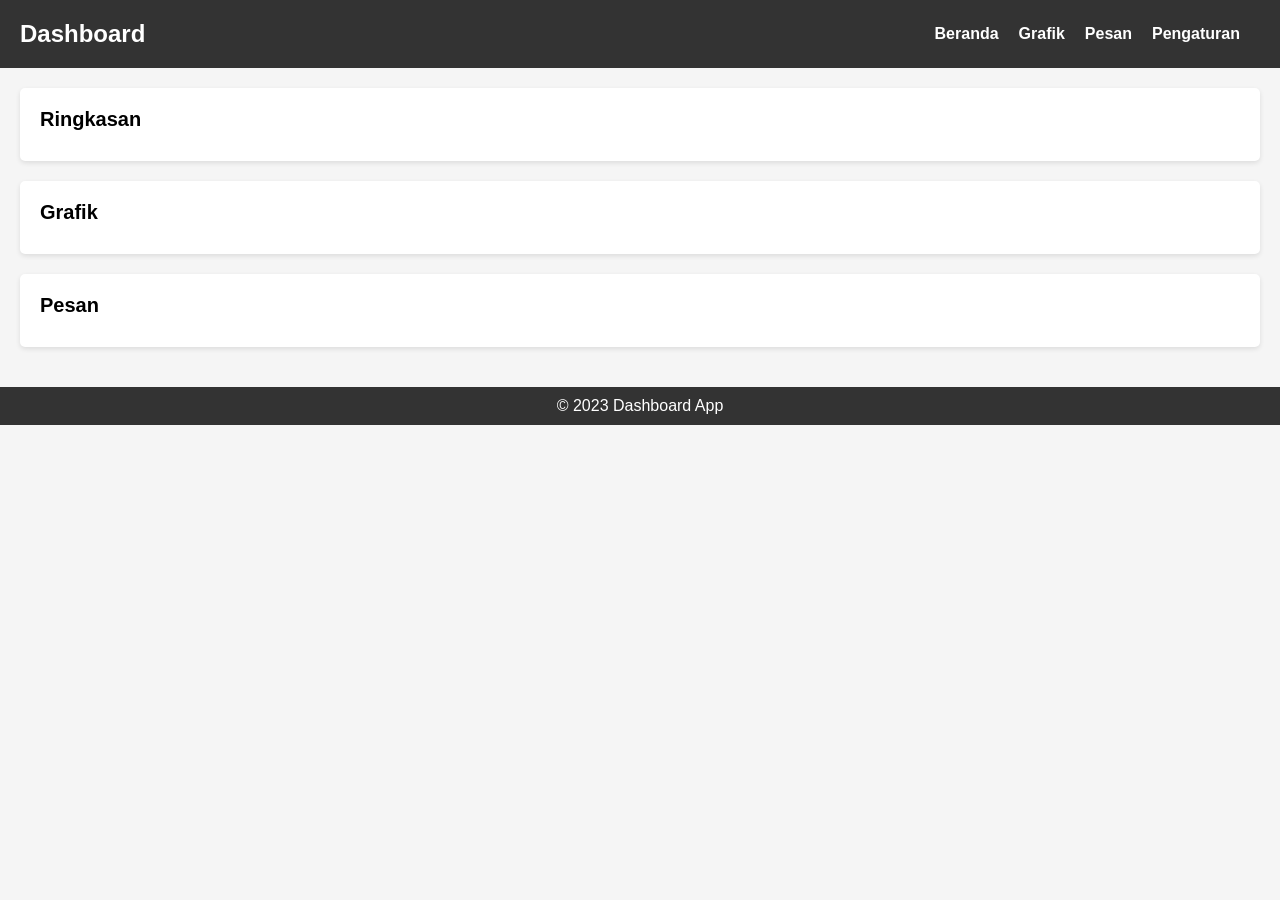
==== index.html @ dd08c04a "first commit" ====
<!DOCTYPE html>
<html lang="en">
<head>
    <meta charset="UTF-8">
    <meta name="viewport" content="width=device-width, initial-scale=1.0">
    <title>Dashboard</title>
    <link rel="stylesheet" href="style.css">
</head>
<body>
    <header>
        <h1>Dashboard</h1>
        <nav>
            <ul>
                <li><a href="#">Beranda</a></li>
                <li><a href="#">Grafik</a></li>
                <li><a href="#">Pesan</a></li>
                <li><a href="#">Pengaturan</a></li>
            </ul>
        </nav>
    </header>

    <main>
        <section id="overview">
            <h2>Ringkasan</h2>
            <!-- Tambahkan konten ringkasan di sini -->
        </section>

        <section id="charts">
            <h2>Grafik</h2>
            <!-- Tambahkan grafik atau visualisasi data di sini -->
        </section>

        <section id="messages">
            <h2>Pesan</h2>
            <!-- Tambahkan daftar pesan atau kotak pesan di sini -->
        </section>
    </main>

    <footer>
        <p>&copy; 2023 Dashboard App</p>
    </footer>
</body>
</html>
---- style.css ----
/* Reset CSS untuk menghapus gaya default browser */
* {
    margin: 0;
    padding: 0;
    box-sizing: border-box;
}

/* Gaya umum untuk body */
body {
    font-family: Arial, sans-serif;
    background-color: #f5f5f5;
    margin: 0;
    padding: 0;
}

/* Header */
header {
    background-color: #333;
    color: #fff;
    padding: 20px;
    display: flex;
    justify-content: space-between;
    align-items: center;
}

header h1 {
    font-size: 24px;
}

nav ul {
    list-style: none;
    display: flex;
}

nav ul li {
    margin-right: 20px;
}

nav ul li a {
    text-decoration: none;
    color: #fff;
    font-weight: bold;
}

/* Main Content */
main {
    padding: 20px;
}

section {
    background-color: #fff;
    padding: 20px;
    margin-bottom: 20px;
    border-radius: 5px;
    box-shadow: 0 2px 5px rgba(0, 0, 0, 0.1);
}

section h2 {
    font-size: 20px;
    margin-bottom: 10px;
}

/* Footer */
footer {
    background-color: #333;
    color: #fff;
    text-align: center;
    padding: 10px;
}
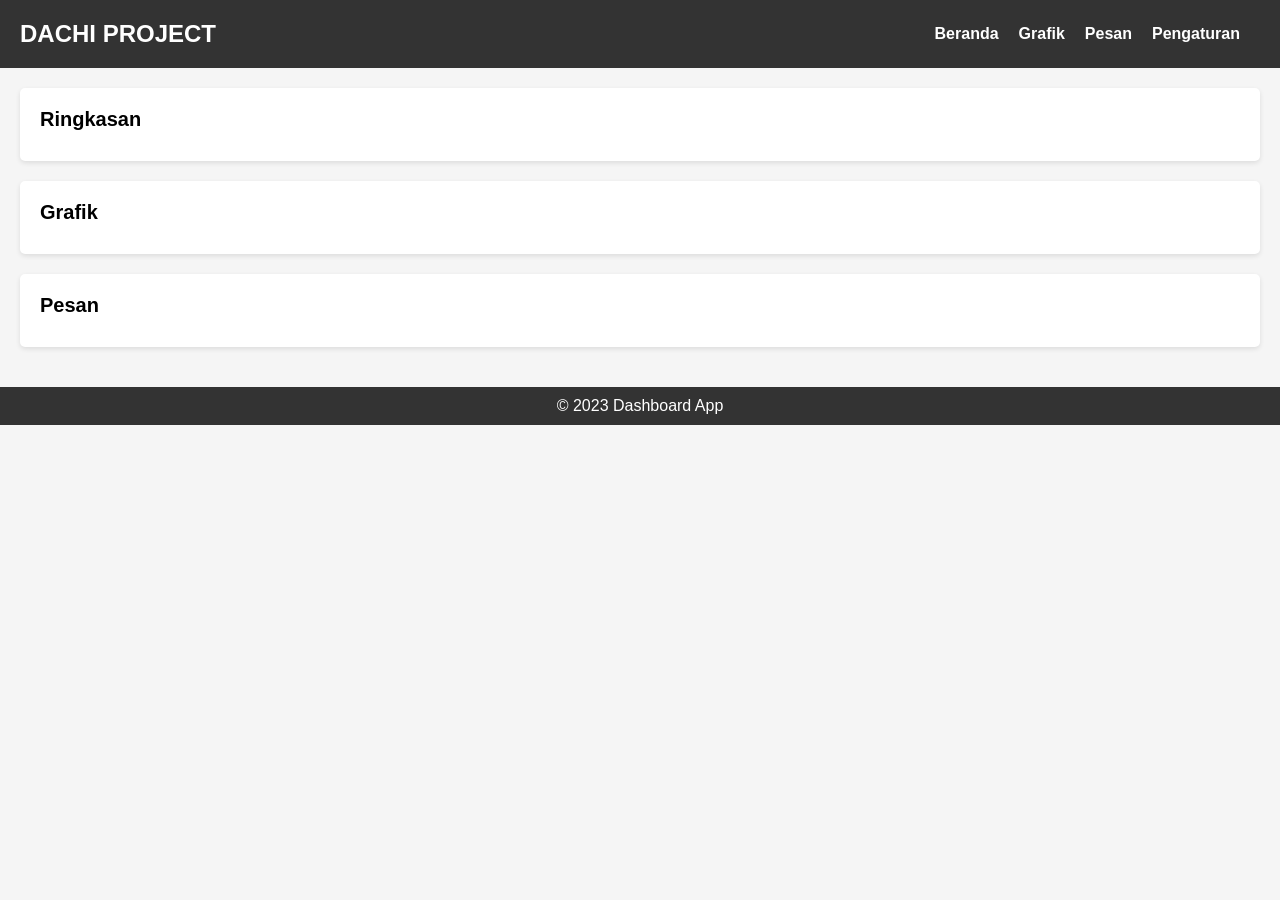
==== commit 0abc537c: "udpate code" ====
--- a/index.html
+++ b/index.html
@@ -8,12 +8,12 @@
 </head>
 <body>
     <header>
-        <h1>Dashboard</h1>
+        <h1>DACHI PROJECT</h1>
         <nav>
             <ul>
-                <li><a href="#">Beranda</a></li>
-                <li><a href="#">Grafik</a></li>
-                <li><a href="#">Pesan</a></li>
+                <li><a href="#overview">Beranda</a></li>
+                <li><a href="#charts">Grafik</a></li>
+                <li><a href="#message">Pesan</a></li>
                 <li><a href="#">Pengaturan</a></li>
             </ul>
         </nav>
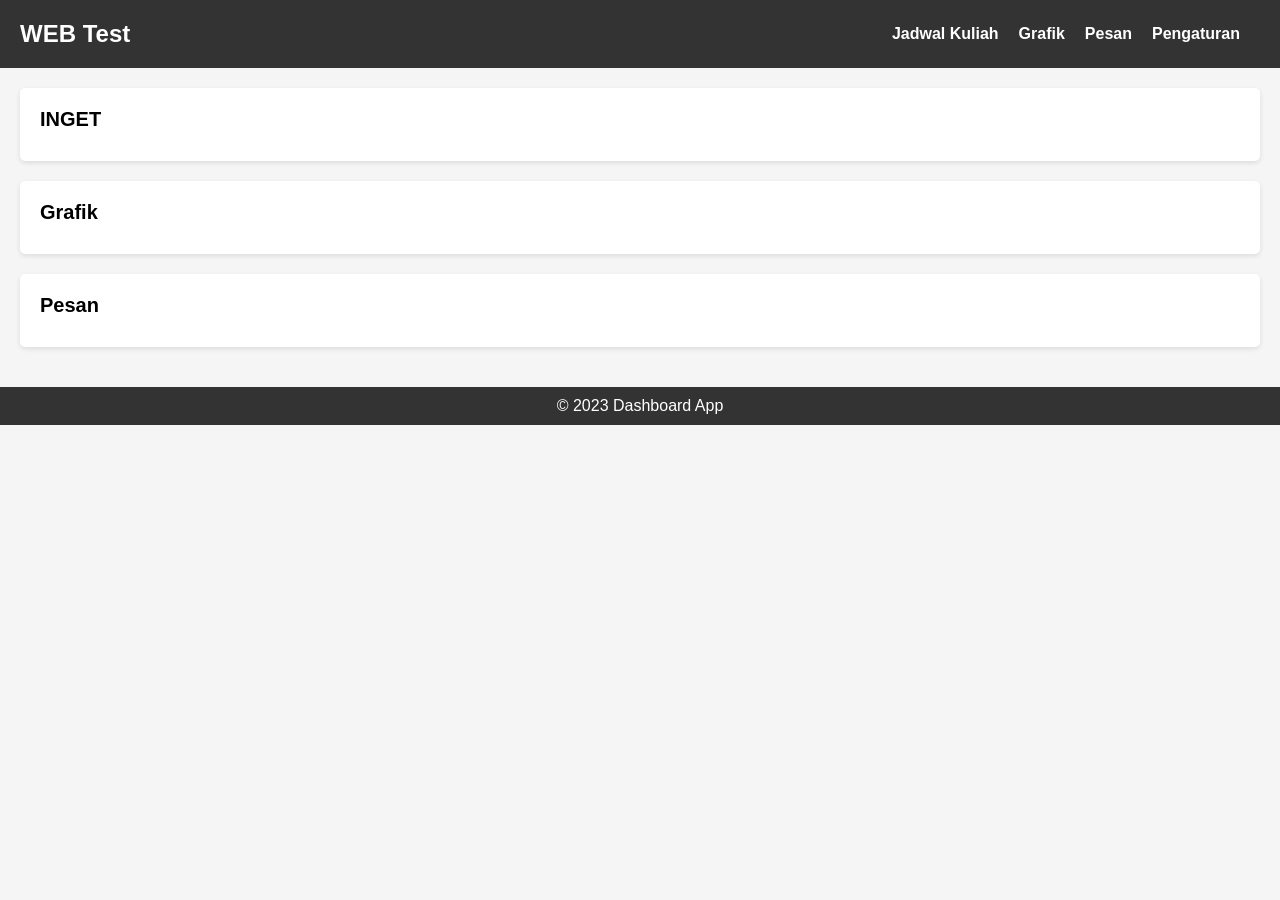
==== commit 4227e1fb: "update code" ====
--- a/index.html
+++ b/index.html
@@ -8,10 +8,10 @@
 </head>
 <body>
     <header>
-        <h1>DACHI PROJECT</h1>
+        <h1>WEB Test</h1>
         <nav>
             <ul>
-                <li><a href="#overview">Beranda</a></li>
+                <li><a href="kuliah.html">Jadwal Kuliah</a></li>
                 <li><a href="#charts">Grafik</a></li>
                 <li><a href="#message">Pesan</a></li>
                 <li><a href="#">Pengaturan</a></li>
@@ -20,8 +20,9 @@
     </header>
 
     <main>
-        <section id="overview">
-            <h2>Ringkasan</h2>
+        <section id="jadwal-kuliah">
+            <h2>INGET</h2>
+           
             <!-- Tambahkan konten ringkasan di sini -->
         </section>
 
